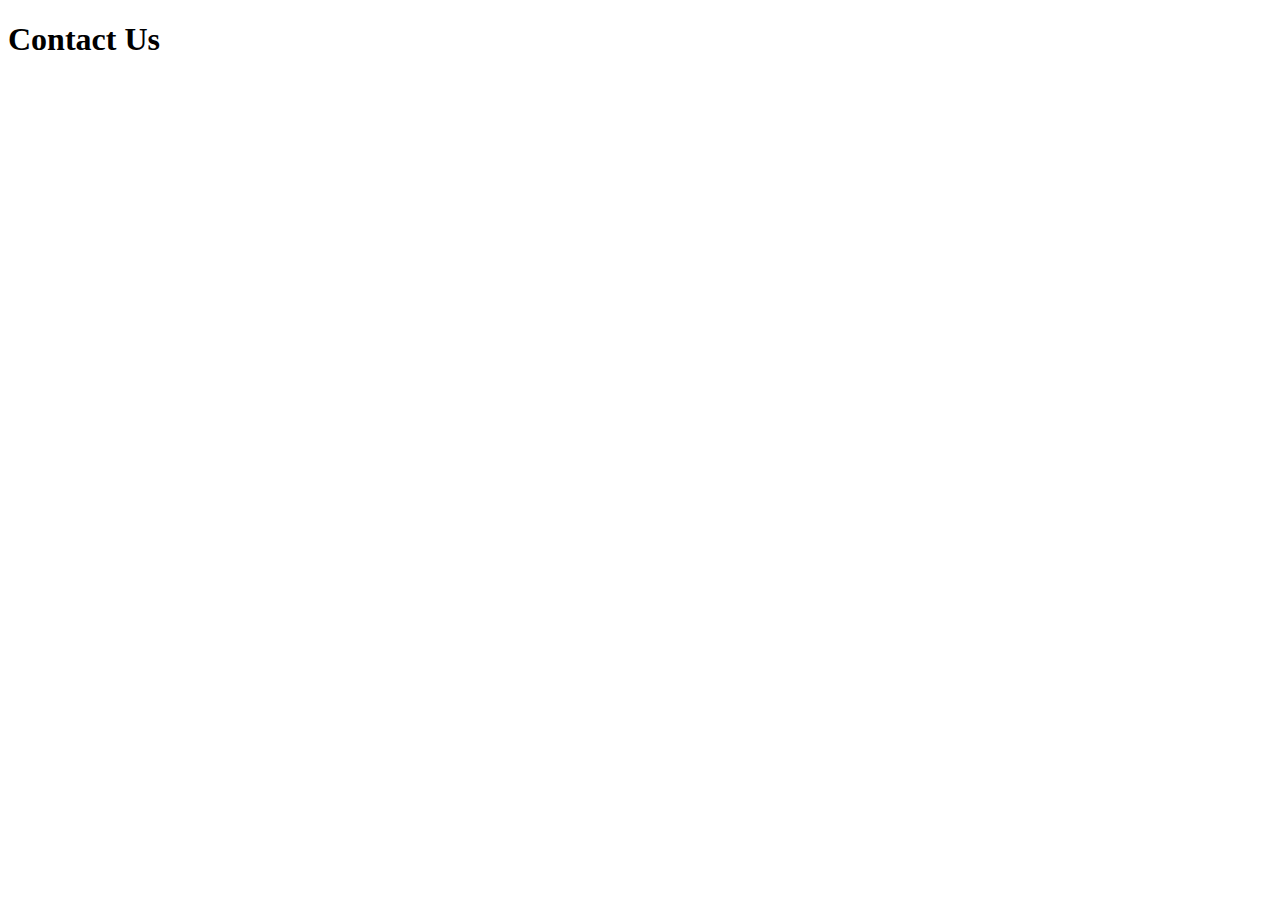
==== contact.html @ 23bbfc81 "task2 v1" ====
<!DOCTYPE html>
<html lang="en">
<head>
    <meta charset="UTF-8">
    <meta http-equiv="X-UA-Compatible" content="IE=edge">
    <meta name="viewport" content="width=device-width, initial-scale=1.0">
    <title>Contact</title>
</head>
<body>
    <h1>Contact Us</h1>  
</body>
</html>
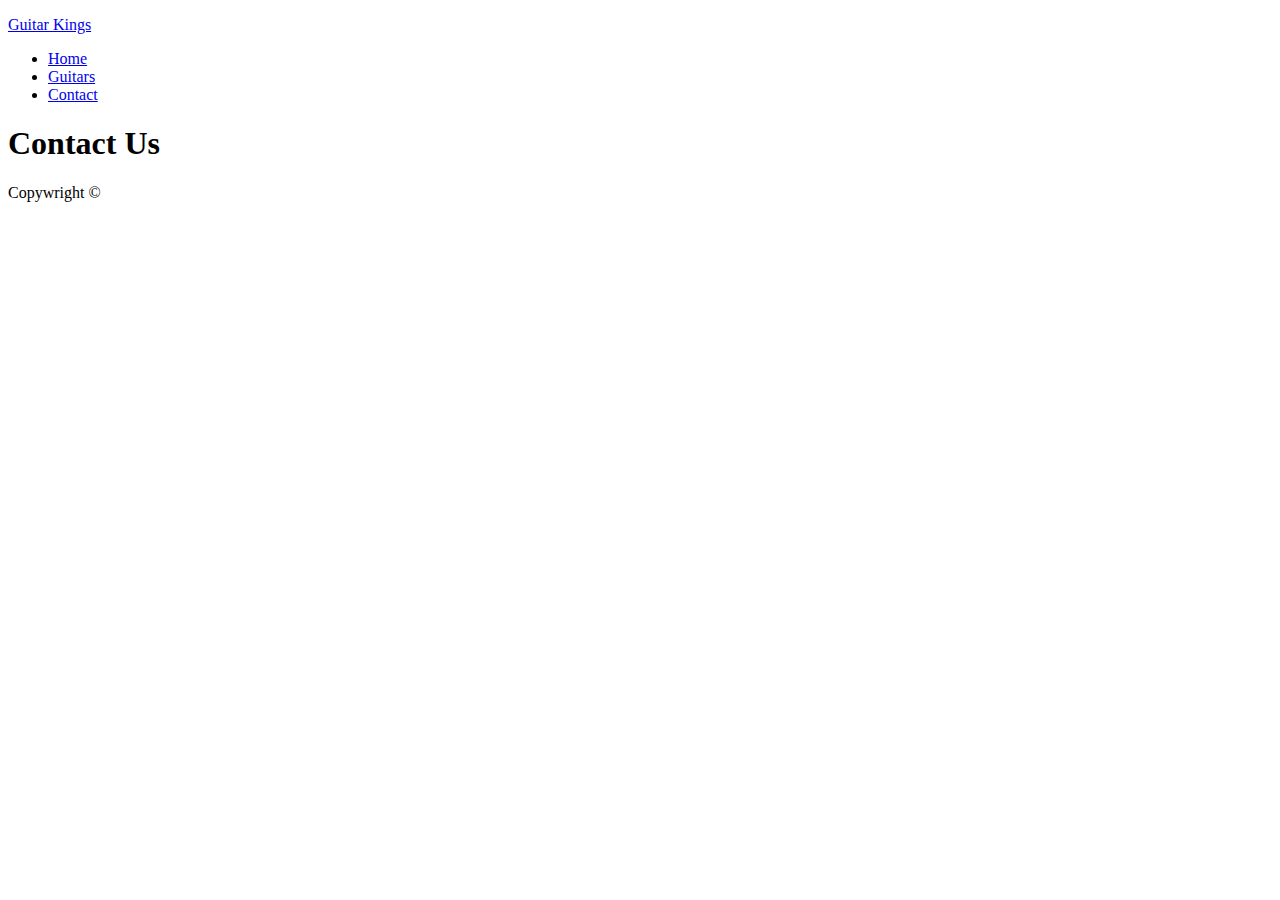
==== commit cec8bae1: "task2 v2" ====
--- a/contact.html
+++ b/contact.html
@@ -7,6 +7,18 @@
     <title>Contact</title>
 </head>
 <body>
-    <h1>Contact Us</h1>  
+    <header></header>
+    <nav>
+        <p><a href="index.html">Guitar Kings</a></p>
+      <ul>
+        <li><a href="index.html">Home</a></li>
+        <li><a href="guitars.html">Guitars</a></li>
+        <li><a href="contact.html">Contact</a></li>
+      </ul>
+    </nav>
+    <main>
+        <h1>Contact Us</h1> 
+    </main>
+    <footer>Copywright &copy;</footer> 
 </body>
 </html>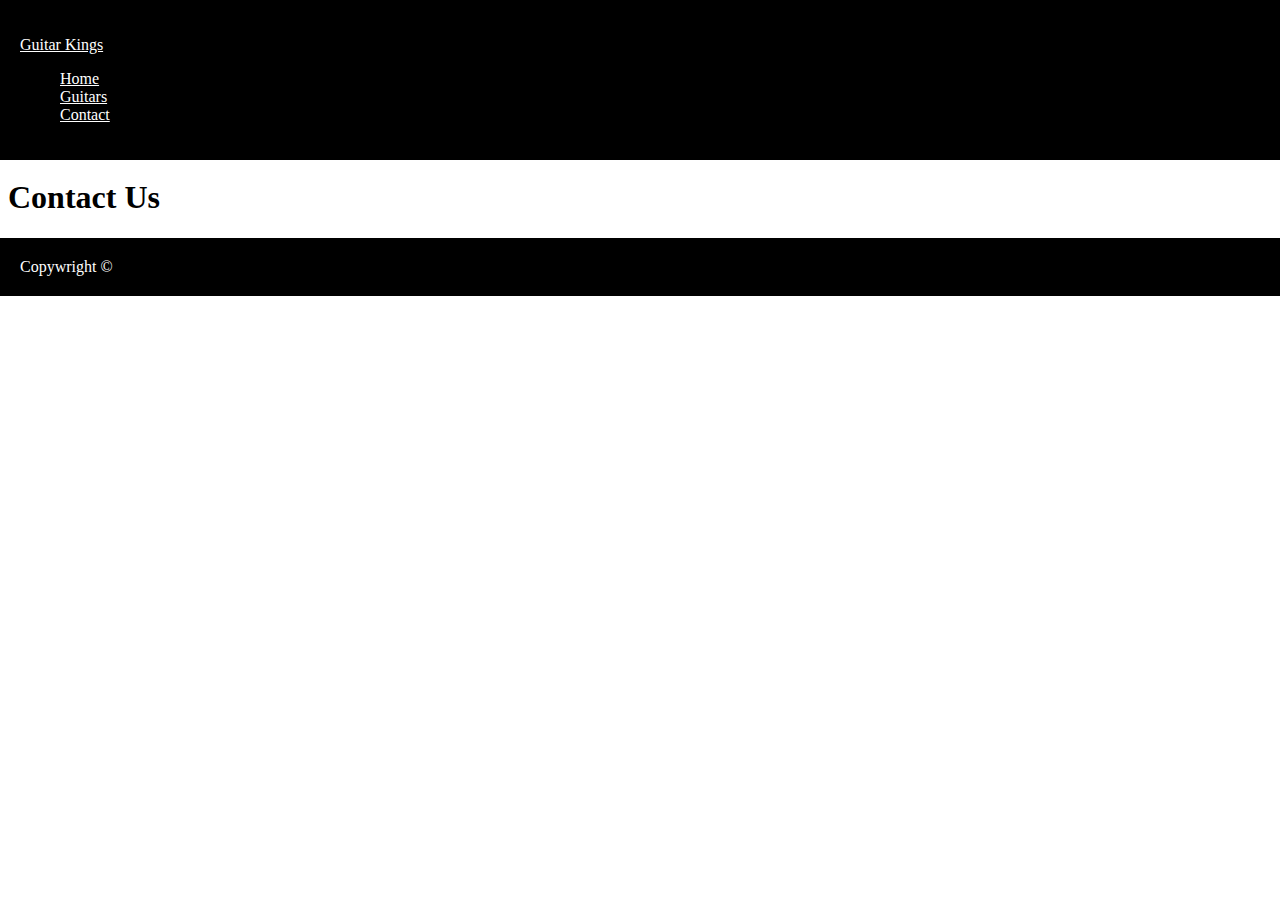
==== commit 5604f858: "task1 v3" ====
--- a/contact.html
+++ b/contact.html
@@ -4,6 +4,8 @@
     <meta charset="UTF-8">
     <meta http-equiv="X-UA-Compatible" content="IE=edge">
     <meta name="viewport" content="width=device-width, initial-scale=1.0">
+    <meta name="description" content="contact info" />
+    <link href="./css/styles.css" rel="stylesheet" />
     <title>Contact</title>
 </head>
 <body>
--- a/css/styles.css
+++ b/css/styles.css
@@ -0,0 +1,51 @@
+body {
+    margin: 0;
+}
+
+a {
+    color: white;
+}
+
+nav {
+    position: fixed;
+    top: 0px;
+    padding: 20px;
+    height: 120px;
+    width: 100%;
+    background-color: black;
+    text: white;
+}
+main {
+margin: 8px;
+padding-top: 150px;
+}
+
+footer {
+    background-color: black;
+    color: white;
+    padding: 20px;
+
+}
+
+.view {
+    background-color: red;
+    border: 1px;
+    color: white;
+    padding: 4px 10px;
+    text-align: center;
+    display: inline-block;
+    font-size: 16px;
+    border-radius: 4px;
+}
+
+.on-sale {
+    background-color: green;
+}
+
+#reviews {
+    background-color: lightgrey;
+}
+
+.background-item {
+    background-color: lightgrey;
+}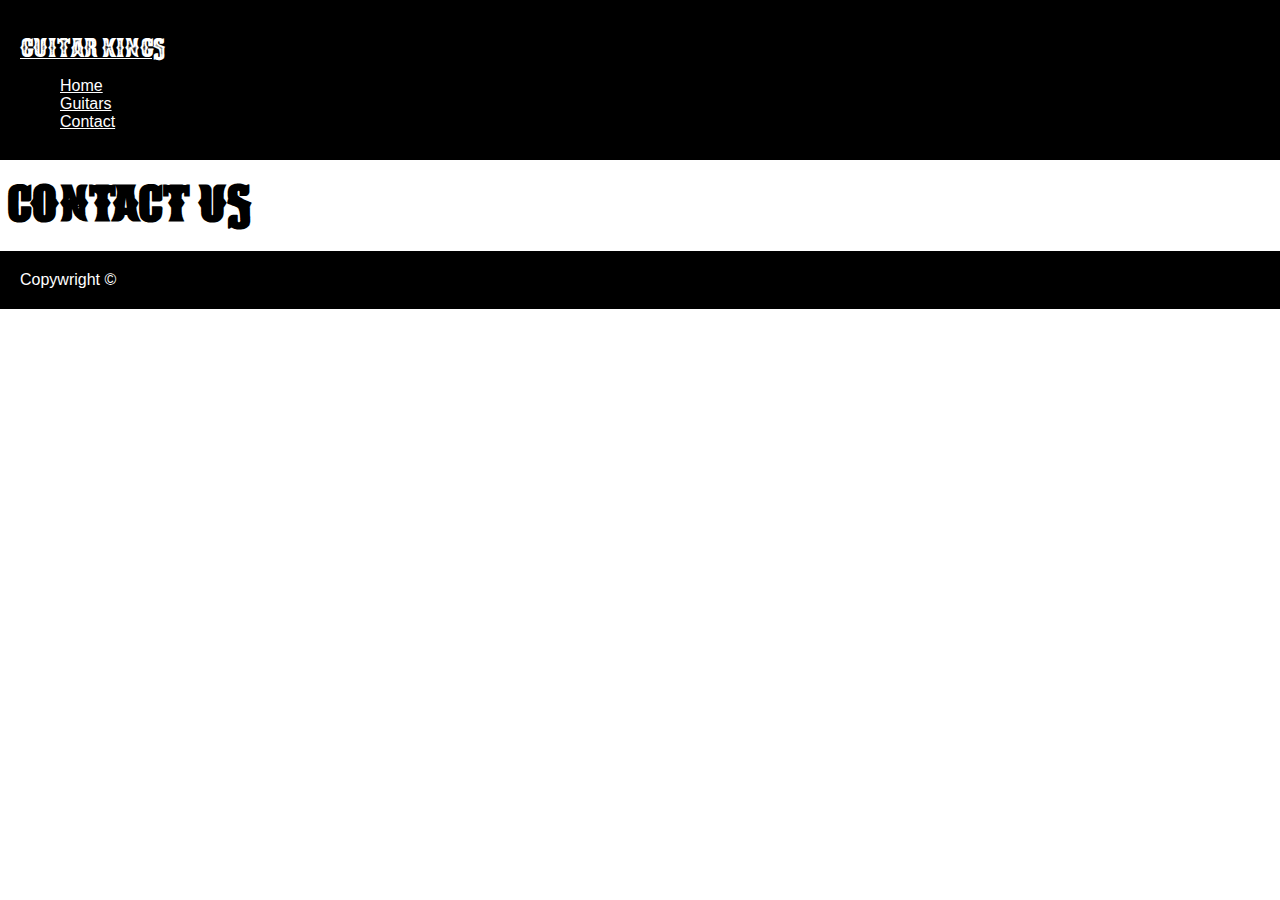
==== commit e0145586: "module1task4" ====
--- a/contact.html
+++ b/contact.html
@@ -11,7 +11,7 @@
 <body>
     <header></header>
     <nav>
-        <p><a href="index.html">Guitar Kings</a></p>
+        <p><a href="index.html" class="logo">Guitar Kings</a></p>
       <ul>
         <li><a href="index.html">Home</a></li>
         <li><a href="guitars.html">Guitars</a></li>
--- a/css/styles.css
+++ b/css/styles.css
@@ -1,5 +1,19 @@
+@font-face {
+    font-family: 'BootsAndSpurs';
+    src: url("../fonts/BootsAndSpurs.ttf") format("truetype");
+}
+
 body {
     margin: 0;
+    font-family: 'Roboto', sans-serif;
+}
+
+.logo, h1, h2 {
+    font-family: 'BootsAndSpurs', Verdana, Geneva, Tahoma, sans-serif;
+}
+
+.product-list h2 {
+    font-family: 'Roboto';
 }
 
 a {
@@ -15,6 +29,7 @@
     background-color: black;
     text: white;
 }
+
 main {
 margin: 8px;
 padding-top: 150px;
@@ -24,7 +39,6 @@
     background-color: black;
     color: white;
     padding: 20px;
-
 }
 
 .view {
@@ -48,4 +62,5 @@
 
 .background-item {
     background-color: lightgrey;
-}+}
+
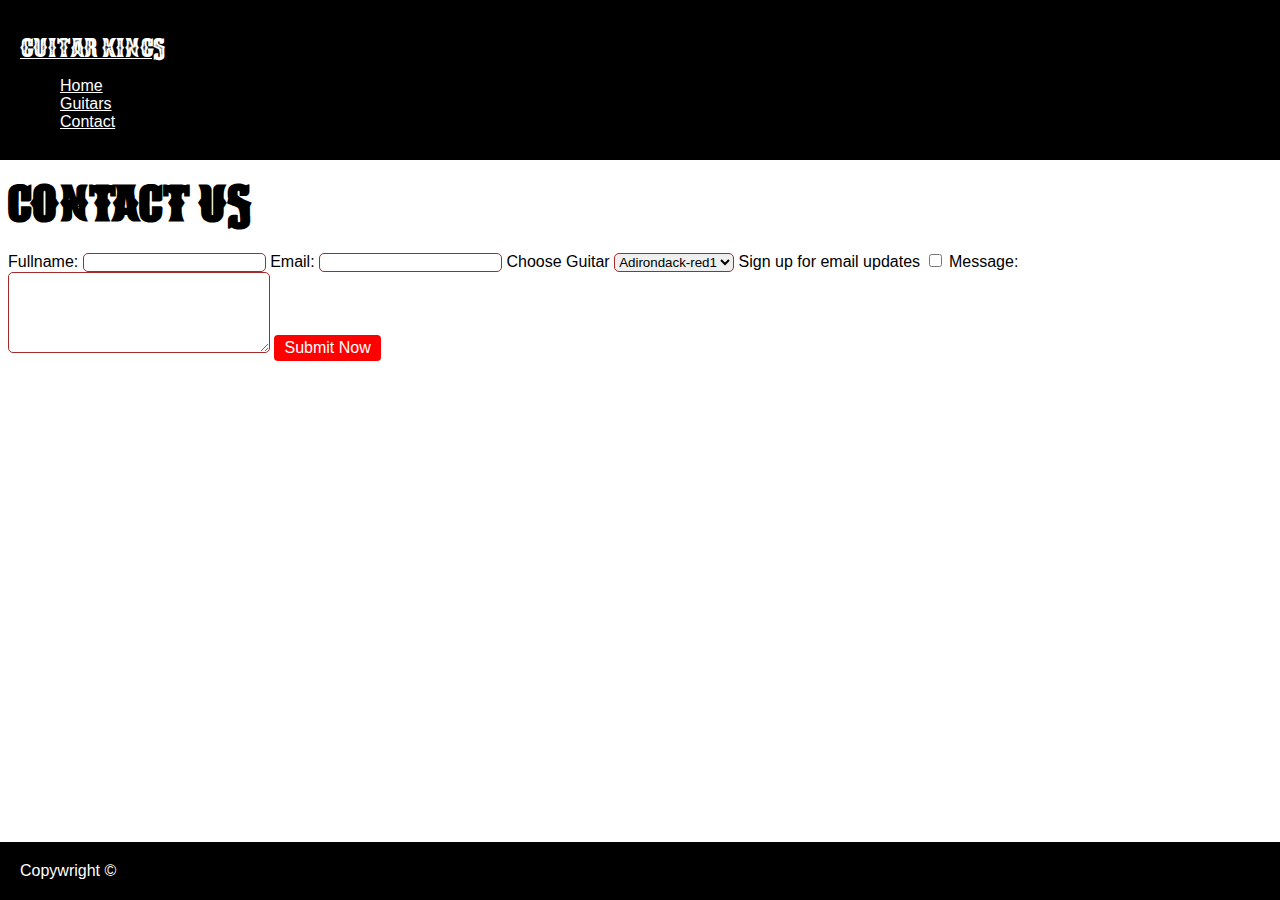
==== commit 0fc975f4: "m2t2" ====
--- a/contact.html
+++ b/contact.html
@@ -1,17 +1,17 @@
 <!DOCTYPE html>
 <html lang="en">
-<head>
-    <meta charset="UTF-8">
-    <meta http-equiv="X-UA-Compatible" content="IE=edge">
-    <meta name="viewport" content="width=device-width, initial-scale=1.0">
+  <head>
+    <meta charset="UTF-8" />
+    <meta http-equiv="X-UA-Compatible" content="IE=edge" />
+    <meta name="viewport" content="width=device-width, initial-scale=1.0" />
     <meta name="description" content="contact info" />
     <link href="./css/styles.css" rel="stylesheet" />
     <title>Contact</title>
-</head>
-<body>
+  </head>
+  <body>
     <header></header>
     <nav>
-        <p><a href="index.html" class="logo">Guitar Kings</a></p>
+      <p><a href="index.html" class="logo">Guitar Kings</a></p>
       <ul>
         <li><a href="index.html">Home</a></li>
         <li><a href="guitars.html">Guitars</a></li>
@@ -19,8 +19,26 @@
       </ul>
     </nav>
     <main>
-        <h1>Contact Us</h1> 
+      <h1>Contact Us</h1>
+      <form action="form-success.php" method="POST">
+        <label for="Full-name">Fullname:</label>
+        <input type="text" id="Full-name" name="name" />
+        <label for="Email">Email:</label>
+        <input type="text" id="Email" name="email" />
+        <label for="Choose-Guitar">Choose Guitar</label>
+        <select id="Choose-Guitar" name="Choose-Guitar">
+          <option value="Adirondack-red-one">Adirondack-red1</option>
+          <option value="Adirondack-red-two">Adirondack-red2</option>
+          <option value="Adirondack-red-three">Adirondack-red3</option>
+          <option value="Adirondack-red-four">Adirondack-red4</option>
+        </select>
+        <label for="email-updates">Sign up for email updates</label>
+        <input type="checkbox" id="email-updates" name="email-updates" />
+        <label for="message">Message:</label>
+        <textarea id="message" rows="5" cols="30" name="message"></textarea>
+        <input type="submit" value="Submit Now" class="view" />
+      </form>
     </main>
-    <footer>Copywright &copy;</footer> 
-</body>
-</html>+    <footer>Copywright &copy;</footer>
+  </body>
+</html>
--- a/css/styles.css
+++ b/css/styles.css
@@ -39,6 +39,8 @@
     background-color: black;
     color: white;
     padding: 20px;
+    position: fixed; bottom: 0px;
+    width: 100%;
 }
 
 .view {
@@ -64,3 +66,26 @@
     background-color: lightgrey;
 }
 
+.home-header {
+    background-image: url("../images/home-header.jpg");
+    min-height: 70vh;
+    background-size: cover;
+    background-repeat: no-repeat;
+    background-position-x: right;
+    background-position-y: bottom;
+}
+
+.our-guitars-are {
+    border-radius: 40px;
+    max-width: 200px;
+    float: right;
+}
+
+.round-pic {
+    border-radius: 50%;
+}
+
+input, select, textarea {
+    border: 1px solid brown;
+    border-radius: 5px;
+}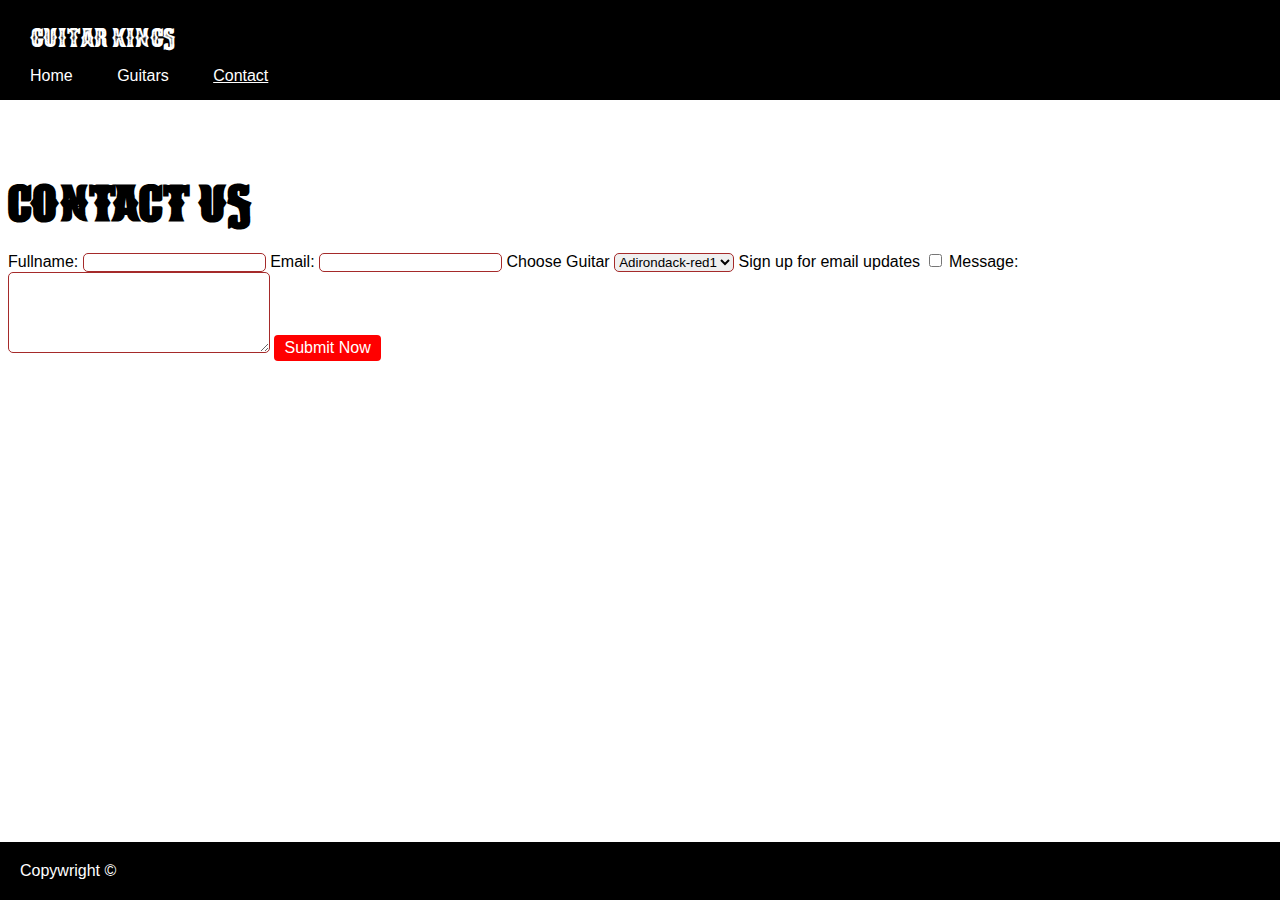
==== commit 6753ae0f: "m2t3" ====
--- a/contact.html
+++ b/contact.html
@@ -12,11 +12,11 @@
     <header></header>
     <nav>
       <p><a href="index.html" class="logo">Guitar Kings</a></p>
-      <ul>
-        <li><a href="index.html">Home</a></li>
-        <li><a href="guitars.html">Guitars</a></li>
-        <li><a href="contact.html">Contact</a></li>
-      </ul>
+      <section class="nav-elements">
+        <a href="index.html">Home</a>
+        <a href="guitars.html">Guitars</a>
+        <a href="contact.html" class="active">Contact</a>
+      </section>
     </nav>
     <main>
       <h1>Contact Us</h1>
--- a/css/styles.css
+++ b/css/styles.css
@@ -24,10 +24,25 @@
     position: fixed;
     top: 0px;
     padding: 20px;
-    height: 120px;
+    height: 80px;
     width: 100%;
     background-color: black;
     text: white;
+}
+
+
+nav {
+    display: inline-block;
+    padding: 10px;
+}
+
+nav a {
+    text-decoration: none;
+    padding: 20px;
+}
+
+.active {
+    text-decoration: underline;
 }
 
 main {
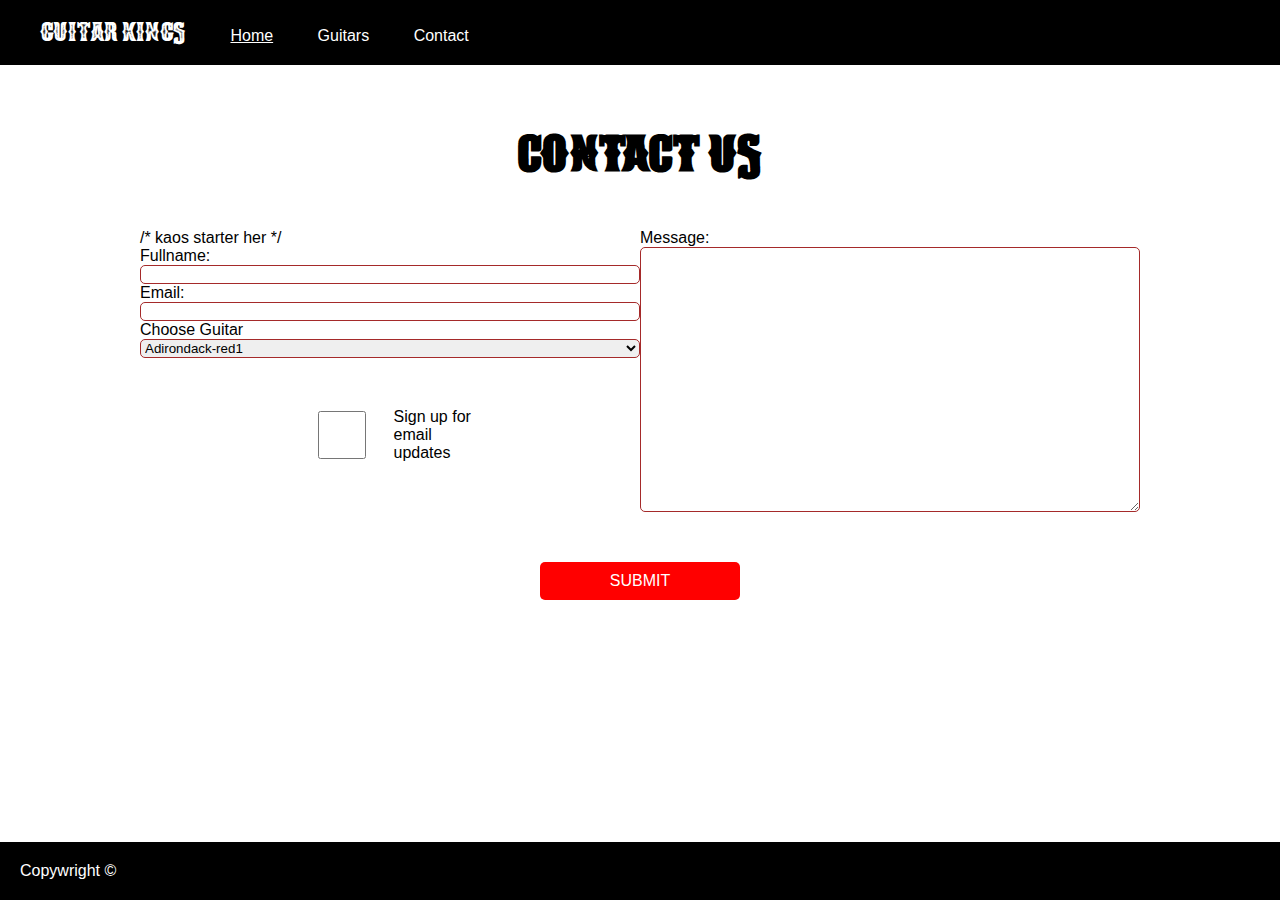
==== commit 6d5891ba: "m3t2 kaos med contact" ====
--- a/contact.html
+++ b/contact.html
@@ -6,37 +6,54 @@
     <meta name="viewport" content="width=device-width, initial-scale=1.0" />
     <meta name="description" content="contact info" />
     <link href="./css/styles.css" rel="stylesheet" />
+    <link href="./css/contact.css" rel="stylesheet" />
     <title>Contact</title>
   </head>
   <body>
     <header></header>
     <nav>
-      <p><a href="index.html" class="logo">Guitar Kings</a></p>
-      <section class="nav-elements">
-        <a href="index.html">Home</a>
+      <div class="navigation">
+        <a href="index.html" class="logo">Guitar Kings</a>
+        <a href="index.html" class="active">Home</a>
         <a href="guitars.html">Guitars</a>
-        <a href="contact.html" class="active">Contact</a>
-      </section>
+        <a href="contact.html">Contact</a>
+      </div>
     </nav>
-    <main>
+    <main class="center">
       <h1>Contact Us</h1>
       <form action="form-success.php" method="POST">
-        <label for="Full-name">Fullname:</label>
-        <input type="text" id="Full-name" name="name" />
-        <label for="Email">Email:</label>
-        <input type="text" id="Email" name="email" />
-        <label for="Choose-Guitar">Choose Guitar</label>
-        <select id="Choose-Guitar" name="Choose-Guitar">
-          <option value="Adirondack-red-one">Adirondack-red1</option>
-          <option value="Adirondack-red-two">Adirondack-red2</option>
-          <option value="Adirondack-red-three">Adirondack-red3</option>
-          <option value="Adirondack-red-four">Adirondack-red4</option>
-        </select>
-        <label for="email-updates">Sign up for email updates</label>
-        <input type="checkbox" id="email-updates" name="email-updates" />
-        <label for="message">Message:</label>
-        <textarea id="message" rows="5" cols="30" name="message"></textarea>
-        <input type="submit" value="Submit Now" class="view" />
+        <section class="container">
+          <section class="container__column"> /* kaos starter her */
+            <div class="container__column">
+            <label for="Full-name">Fullname:</label>
+            <input type="text" id="Full-name" name="name" />
+          </div>
+          <div class="container__column">
+            <label for="Email">Email:</label>
+            <input type="text" id="Email" name="email" />
+          </div>
+          <section class="container__column">
+            <label for="Choose-Guitar">Choose Guitar</label>
+            <select id="Choose-Guitar" name="Choose-Guitar">
+              <option value="Adirondack-red-one">Adirondack-red1</option>
+              <option value="Adirondack-red-two">Adirondack-red2</option>
+              <option value="Adirondack-red-three">Adirondack-red3</option>
+              <option value="Adirondack-red-four">Adirondack-red4</option>
+            </select>
+          </section>
+          <div class="container__column">
+            <section class="container">
+            <input type="checkbox" id="email-updates" name="email-updates" />
+            <label for="email-updates">Sign up for email updates</label>
+          </div>
+        
+          </section>
+          <section class="container__column">
+            <label for="message">Message:</label>
+            <textarea id="message" name="message"></textarea>
+          </section>
+        </section>
+        <input type="submit" value="Submit" class="view_1" />
       </form>
     </main>
     <footer>Copywright &copy;</footer>
--- a/css/styles.css
+++ b/css/styles.css
@@ -1,106 +1,164 @@
 @font-face {
-    font-family: 'BootsAndSpurs';
-    src: url("../fonts/BootsAndSpurs.ttf") format("truetype");
+  font-family: "BootsAndSpurs";
+  src: url("../fonts/BootsAndSpurs.ttf") format("truetype");
 }
 
 body {
-    margin: 0;
-    font-family: 'Roboto', sans-serif;
+  margin: 0;
+  font-family: "Roboto", sans-serif;
 }
 
-.logo, h1, h2 {
-    font-family: 'BootsAndSpurs', Verdana, Geneva, Tahoma, sans-serif;
+.logo,
+h1,
+h2 {
+  font-family: "BootsAndSpurs", Verdana, Geneva, Tahoma, sans-serif;
 }
 
 .product-list h2 {
-    font-family: 'Roboto';
+  font-family: "Roboto";
 }
 
 a {
-    color: white;
+  color: white;
 }
 
 nav {
-    position: fixed;
-    top: 0px;
-    padding: 20px;
-    height: 80px;
-    width: 100%;
-    background-color: black;
-    text: white;
+  position: fixed;
+  top: 0px;
+  padding: 20px;
+  height: auto;
+  width: 100%;
+  background-color: black;
+  text: white;
+  z-index: 2;
+}
+
+.naviagtion {
+    display: flex;
+    align-items: center;
+  
 }
 
 
-nav {
-    display: inline-block;
-    padding: 10px;
-}
-
-nav a {
-    text-decoration: none;
-    padding: 20px;
+.logo, nav a {
+  text-decoration: none;
+  padding: 20px;
 }
 
 .active {
-    text-decoration: underline;
+  text-decoration: underline;
 }
 
+
 main {
-margin: 8px;
-padding-top: 150px;
+  margin: 8px;
+  padding-top: 100px;
+  padding-bottom: 100px;
 }
 
 footer {
-    background-color: black;
-    color: white;
-    padding: 20px;
-    position: fixed; bottom: 0px;
-    width: 100%;
+  background-color: black;
+  color: white;
+  padding: 20px;
+  position: fixed;
+  bottom: 0px;
+  width: 100%;
 }
 
 .view {
-    background-color: red;
-    border: 1px;
-    color: white;
-    padding: 4px 10px;
-    text-align: center;
-    display: inline-block;
-    font-size: 16px;
-    border-radius: 4px;
+  background-color: red;
+  border: 1px;
+  color: white;
+  padding: 10px 70px;
+  text-align: center;
+  display: block;
+  border-radius: 5px;
+  text-transform: uppercase;
+  font-size: 1em;
+  text-decoration: none;
+  width: 76.148px;
+  margin: auto;
 }
 
 .on-sale {
-    background-color: green;
+  background-color: green;
 }
 
-#reviews {
-    background-color: lightgrey;
+.small-cta {
+  padding: 8px 30px;
+  font-size: 0.8em;
 }
 
-.background-item {
-    background-color: lightgrey;
+
+.our_guitars_are, .reviews_1_2 {
+    max-width: 1000px;
+    margin: 50px auto;
+    display: flex;
 }
 
-.home-header {
-    background-image: url("../images/home-header.jpg");
-    min-height: 70vh;
-    background-size: cover;
-    background-repeat: no-repeat;
-    background-position-x: right;
-    background-position-y: bottom;
+
+.our_guitars_are > *, .reviews_1_2 > * {
+    flex: 1;
 }
 
-.our-guitars-are {
-    border-radius: 40px;
-    max-width: 200px;
-    float: right;
+.our_guitars_are_pic {
+  border-radius: 40px;
+  width: 100%;
+}
+
+
+#reviews {
+  background-color: lightgrey;
+  padding: 50px;
+}
+
+#reviews h2 {
+    text-align: center;
+}
+
+.reviews_name {
+    display: block;
 }
 
 .round-pic {
     border-radius: 50%;
+    max-width: 70px;
+    max-height: 70px;
+float: right;
+
+  }
+
+.reviews_1_2 div {
+    margin: 50px;
 }
 
-input, select, textarea {
-    border: 1px solid brown;
-    border-radius: 5px;
-}+.background-item {
+  background-color: lightgrey;
+}
+
+.home-header {
+  background-image: url("../images/home-header.jpg");
+  min-height: 70vh;
+  background-size: cover;
+  background-repeat: no-repeat;
+  background-position-x: right;
+  background-position-y: bottom;
+  z-index: 0;
+  position: relative;
+}
+
+.welcome {
+    position: absolute;
+    text-align: center;
+    padding-left: 10%;
+    padding-top: 10%;
+    z-index: 1;
+}
+
+
+input,
+select,
+textarea {
+  border: 1px solid brown;
+  border-radius: 5px;
+}
--- a/css/contact.css
+++ b/css/contact.css
@@ -0,0 +1,45 @@
+.center {
+    text-align: center;
+}
+
+.view_1 {
+    background-color: red;
+    border: 1px;
+    color: white;
+    padding: 10px 70px;
+    text-align: center;
+    display: block;
+    border-radius: 5px;
+    text-transform: uppercase;
+    font-size: 1em;
+    text-decoration: none;
+    margin: auto;
+}
+
+.checkbox_1 {
+    margin: 0;
+    text-align: left;
+ }
+
+.container__column {
+    display: flex;
+    flex-direction: column;
+    text-align: left;
+}
+
+.container {
+    display: flex;
+    max-width: 1000px;
+    margin: 50px auto;
+   
+}
+
+.container > * {
+    flex: 1;
+}
+
+#message {
+    height: 100%;
+}
+
+
